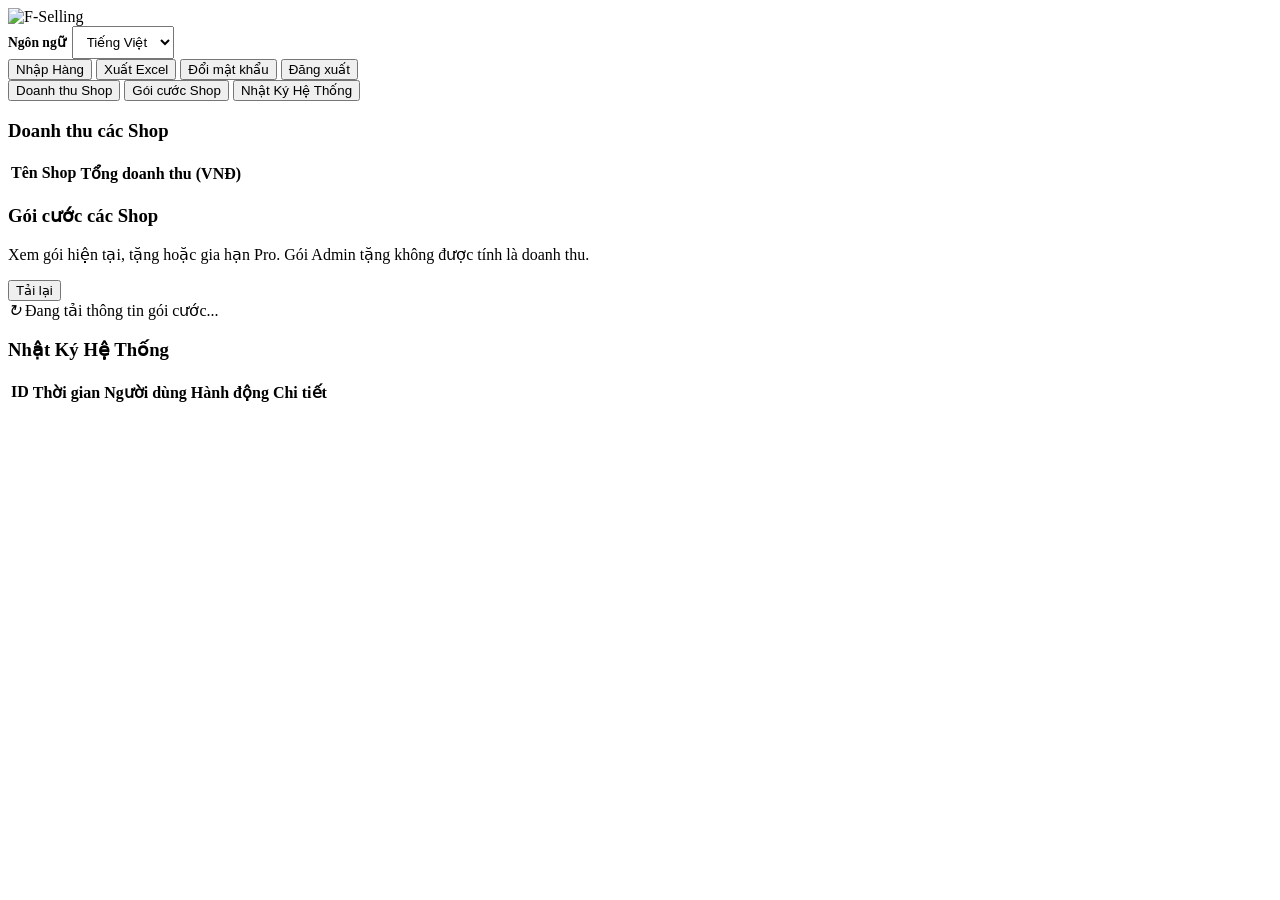
==== static/admin.html @ 757794b5 "feat: add session and device safety r4" ====
<!DOCTYPE html>
<html lang="vi">
<head>
    <meta charset="UTF-8">
    <meta name="viewport" content="width=device-width, initial-scale=1.0">
    <meta name="theme-color" content="#0F172A">
    <link rel="manifest" href="/manifest.json">
    <link rel="apple-touch-icon" href="/img/icon-192.png">
    <meta name="mobile-web-app-capable" content="yes">
    <meta name="apple-mobile-web-app-capable" content="yes">
    <meta name="apple-mobile-web-app-title" content="F-Selling">
    <title data-i18n="admin.page_title">Bảng điều khiển Admin | F-Selling</title>
    <link href="https://fonts.googleapis.com/css2?family=Inter:wght@400;500;600;700&display=swap" rel="stylesheet">
    <link rel="stylesheet" href="/css/style.css?v=20260731-i18n4">
    <link rel="stylesheet" href="/css/admin.css?v=20260801-tra-hang">
    <link rel="stylesheet" href="/css/subscriptions.css?v=20260807-goi-cuoc-f3">
    <link rel="stylesheet" href="/css/session-device-r4.css?v=20260910-r4-1">
</head>
<body>
    <div class="nav-bar">
        <!-- <h2 class="text-gradient">Quản trị viên F-Selling</h2> -->
        <img class="logo" src="img/logo.png" alt="F-Selling">
        <div class="flex-row">
            <label for="languageSelector" style="display: flex; align-items: center; gap: 0.4rem; margin: 0;">
                <span data-i18n="common.language" style="font-size: 0.85rem; font-weight: 600;">Ngôn ngữ</span>
                <select id="languageSelector"
                        data-language-selector
                        data-i18n-aria-label="admin.language_selector_aria"
                        data-i18n-title="admin.language_selector_aria"
                        style="width: auto; margin: 0; padding: 0.45rem 0.6rem;">
                    <option value="vi" data-i18n="common.language.vi">Tiếng Việt</option>
                    <option value="en" data-i18n="common.language.en">English</option>
                </select>
            </label>
            <button onclick="navigateToPage('/seller')" data-i18n="admin.nav.purchasing">Nhập Hàng</button>
            <button onclick="downloadExcel()" data-i18n="common.export_excel">Xuất Excel</button>
            <button class="btn-outline" onclick="showChangePasswordModal()" data-i18n="common.change_password">Đổi mật khẩu</button>
            <button class="btn-outline" onclick="logout()" data-i18n="common.logout">Đăng xuất</button>
        </div>
    </div>

    <div class="container">
        <!-- Tabs Header -->
        <div class="tabs-wrapper">
            <button class="tab-btn active" onclick="switchTab('dashboard', this)" data-i18n="admin.tab.dashboard">Doanh thu Shop</button>
            <button class="tab-btn" onclick="switchTab('subscriptions', this)" data-i18n="subscription.admin.tab">Gói cước Shop</button>
            <button class="tab-btn" onclick="switchTab('logs', this)" data-i18n="admin.tab.logs">Nhật Ký Hệ Thống</button>
        </div>

        <div id="dashboard" class="tab-content active glass-card">
            <h3 data-i18n="admin.dashboard.title">Doanh thu các Shop</h3>
            <div class="table-responsive">
                <table>
                    <thead>
                        <tr>
                            <th data-i18n="admin.dashboard.shop_name">Tên Shop</th>
                            <th data-i18n="admin.dashboard.total_revenue">Tổng doanh thu (VNĐ)</th>
                        </tr>
                    </thead>
                    <tbody id="shopList">
                        <!-- Populated by JS -->
                    </tbody>
                </table>
            </div>
        </div>

        <div id="subscriptions" class="tab-content glass-card">
            <div class="subscription-heading">
                <div>
                    <h3 data-i18n="subscription.admin.title">Gói cước các Shop</h3>
                    <p data-i18n="subscription.admin.description">Xem gói hiện tại, tặng hoặc gia hạn Pro. Gói Admin tặng không được tính là doanh thu.</p>
                </div>
                <button type="button" class="btn-outline" data-subscription-action="refresh-admin">
                    <span data-i18n="common.refresh">Tải lại</span>
                </button>
            </div>

            <div id="subscriptionAdminLoading" class="subscription-state-message">
                <i class="subscription-spin">↻</i>
                <span data-i18n="subscription.common.loading">Đang tải thông tin gói cước...</span>
            </div>
            <div id="subscriptionAdminError" class="subscription-state-message subscription-state-error" style="display:none;">
                <span id="subscriptionAdminErrorText"></span>
                <button type="button" class="btn-outline" data-subscription-action="refresh-admin" data-i18n="common.retry">Thử lại</button>
            </div>

            <div id="subscriptionAdminContent" style="display:none;">
                <div class="table-responsive">
                    <table class="db-table">
                        <thead>
                            <tr>
                                <th data-i18n="subscription.admin.shop">Shop</th>
                                <th data-i18n="subscription.admin.owner">Chủ shop</th>
                                <th data-i18n="subscription.admin.plan">Gói hiện tại</th>
                                <th data-i18n="subscription.admin.expires">Hết hạn</th>
                                <th data-i18n="subscription.admin.actions">Thao tác</th>
                            </tr>
                        </thead>
                        <tbody id="subscriptionAdminShopList"></tbody>
                    </table>
                </div>

                <section class="subscription-review-section">
                    <div class="subscription-review-heading">
                        <div>
                            <h4 data-i18n="subscription.admin.review_title">Thanh toán gói cần xử lý</h4>
                            <p data-i18n="subscription.admin.review_description">Tiền vào thiếu hoặc sai mã, mã hết hạn hay chuyển thừa phải được nhìn thấy để Admin xử lý, không chỉ nằm trong nhật ký.</p>
                        </div>
                        <span id="subscriptionReviewCount" class="subscription-count-badge">0</span>
                    </div>
                    <div id="subscriptionReviewError" class="subscription-state-message subscription-state-error" style="display:none;"></div>
                    <div class="table-responsive">
                        <table class="db-table">
                            <thead>
                                <tr>
                                    <th data-i18n="subscription.admin.payment_time">Thời gian</th>
                                    <th data-i18n="subscription.admin.transaction">Mã giao dịch</th>
                                    <th data-i18n="subscription.admin.transfer_content">Nội dung chuyển khoản</th>
                                    <th data-i18n="subscription.admin.amount_received">Tiền đã nhận</th>
                                    <th data-i18n="subscription.admin.problem">Vấn đề</th>
                                </tr>
                            </thead>
                            <tbody id="subscriptionReviewPaymentList"></tbody>
                        </table>
                    </div>
                </section>
            </div>
        </div>
        
        <div id="logs" class="tab-content glass-card">
            <h3 data-i18n="admin.logs.title">Nhật Ký Hệ Thống</h3>
            <div class="table-responsive">
                <table class="db-table" style="margin-top: 1rem;">
                    <thead>
                        <tr>
                            <th data-i18n="admin.logs.id">ID</th>
                            <th data-i18n="admin.logs.time">Thời gian</th>
                            <th data-i18n="admin.logs.user">Người dùng</th>
                            <th data-i18n="admin.logs.action">Hành động</th>
                            <th data-i18n="admin.logs.details">Chi tiết</th>
                        </tr>
                    </thead>
                    <tbody id="logList">
                        <!-- Populated by JS -->
                    </tbody>
                </table>
            </div>
        </div>
    </div>

    <div id="toast" aria-live="polite"></div>

    <!-- Modal Đổi Mật Khẩu -->
    <div id="changePasswordModal"
         role="dialog"
         aria-modal="true"
         data-i18n-aria-label="admin.change_password.title"
         style="display: none; position: fixed; top: 0; left: 0; width: 100vw; height: 100vh; background: rgba(0,0,0,0.6); z-index: 1000; align-items: center; justify-content: center;">
        <div class="glass-card" style="max-width: 400px; width: 90%; background: var(--card-bg); text-align: center; position: relative;">
            <button type="button"
                    onclick="closeChangePasswordModal()"
                    data-i18n-aria-label="admin.change_password.close_aria"
                    data-i18n-title="admin.change_password.close_aria"
                    style="position: absolute; top: 1rem; right: 1rem; background: none; border: none; color: var(--text-muted); font-size: 1.5rem; cursor: pointer; box-shadow: none; padding: 0;">&times;</button>
            
            <h3 class="text-gradient" data-i18n="admin.change_password.title" style="margin-top: 1rem;">Đổi mật khẩu</h3>
            
            <form id="changePasswordForm" data-i18n-aria-label="admin.change_password.form_aria">
                <div style="text-align: left;">
                    <label for="oldPassword" data-i18n="auth.password.current_label" style="display: block; font-size: 0.9rem; font-weight: 600; margin-bottom: 0.5rem;">Mật khẩu hiện tại</label>
                    <input type="password"
                           id="oldPassword"
                           autocomplete="current-password"
                           data-i18n-placeholder="auth.password.current_placeholder"
                           required>
                </div>
                <div style="text-align: left;">
                    <label for="newPassword" data-i18n="auth.password.new_label" style="display: block; font-size: 0.9rem; font-weight: 600; margin-bottom: 0.5rem;">Mật khẩu mới</label>
                    <input type="password"
                           id="newPassword"
                           autocomplete="new-password"
                           data-i18n-placeholder="auth.password.new_placeholder"
                           required>
                </div>
                <div style="text-align: left;">
                    <label for="confirmNewPassword" data-i18n="auth.password.confirm_new_label" style="display: block; font-size: 0.9rem; font-weight: 600; margin-bottom: 0.5rem;">Xác nhận mật khẩu mới</label>
                    <input type="password"
                           id="confirmNewPassword"
                           autocomplete="new-password"
                           data-i18n-placeholder="auth.password.confirm_new_placeholder"
                           required>
                </div>
                <button type="submit" data-i18n="admin.change_password.submit" style="width: 100%; margin-top: 0.5rem;">Cập nhật mật khẩu</button>
            </form>
            
            <div id="changePasswordErrorMsg" aria-live="polite" style="color: #ef4444; margin-top: 1rem; text-align: center; font-size: 0.9rem;"></div>
            <div id="changePasswordSuccessMsg" aria-live="polite" style="color: var(--success); margin-top: 1rem; text-align: center; font-weight: 600; font-size: 0.9rem;"></div>
        </div>
    </div>

    <!-- Modal tặng/gia hạn/thu hồi Pro. Không dùng confirm()/prompt() trình duyệt. -->
    <div id="subscriptionAdminModal" class="subscription-modal-overlay" style="display:none;" role="dialog" aria-modal="true" aria-labelledby="subscriptionAdminModalTitle">
        <div class="subscription-modal-card">
            <button id="subscriptionAdminModalClose" type="button" class="subscription-modal-close" data-i18n-aria-label="common.close" aria-label="Đóng">&times;</button>
            <h3 id="subscriptionAdminModalTitle"></h3>
            <p id="subscriptionAdminModalDescription" class="subscription-modal-description"></p>
            <div id="subscriptionAdminModalShop" class="subscription-modal-shop"></div>

            <div id="subscriptionGrantFields">
                <label for="subscriptionGrantExpires" data-i18n="subscription.admin.expires_on_label">Dùng Pro đến hết ngày</label>
                <input id="subscriptionGrantExpires" type="date">
                <small id="subscriptionGrantCurrentExpiry" class="subscription-field-help"></small>
            </div>

            <div id="subscriptionRevokeWarning" class="subscription-revoke-warning" style="display:none;" data-i18n="subscription.admin.revoke_warning">Thu hồi chỉ gỡ phần Pro được Admin tặng. Dữ liệu cũ không bị xóa và thao tác này không tạo doanh thu.</div>

            <label for="subscriptionAdminReason" data-i18n="subscription.admin.reason_label">Lý do bắt buộc</label>
            <textarea id="subscriptionAdminReason" rows="3" minlength="3" maxlength="500" data-i18n-placeholder="subscription.admin.reason_placeholder" placeholder="Ví dụ: Tặng dùng thử cho cửa hàng mới"></textarea>
            <div id="subscriptionAdminModalError" class="subscription-modal-error" aria-live="polite"></div>

            <div class="subscription-modal-actions">
                <button id="subscriptionAdminModalCancel" type="button" class="btn-outline" data-i18n="common.cancel">Hủy</button>
                <button id="subscriptionAdminModalSubmit" type="button"></button>
            </div>
        </div>
    </div>

    <script src="/js/vendor/i18next-26.3.6.min.js?v=20260731-i18n4"></script>
    <script src="/js/locales/common.js?v=20260901-fnb-r1b&amp;session=20260910-r4"></script>
    <script src="/js/locales/auth-admin.js?v=20260822-login-landing-r1"></script>
    <script src="/js/locales/subscriptions.js?v=20260807-goi-cuoc-f3"></script>
    <script src="/js/i18n.js?v=20260731-i18n4"></script>
<script src="/js/api.js?v=20260812-i09-f1-c1&g=20260813-i09-g2h2&session=20260910-r4"></script>
    <script src="/js/session-device-r4.js?v=20260910-r4-1"></script>
    <script src="/js/admin.js?v=20260807-goi-cuoc"></script>
    <script src="/js/subscriptions.js?v=20260807-goi-cuoc-f3"></script>
    <script src="/js/pwa.js?v=20260806-pwa"></script>
</body>
</html>
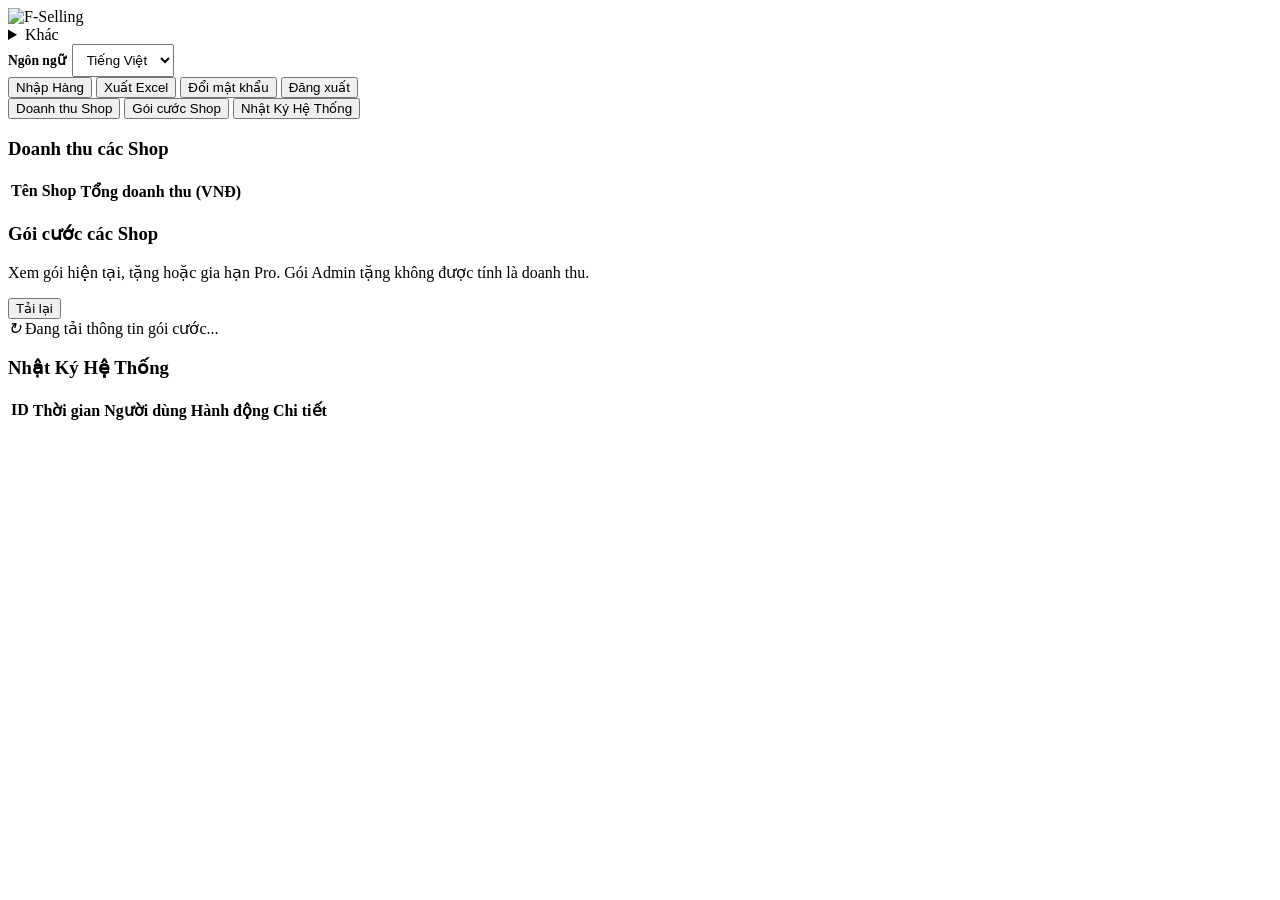
==== commit 5750da93: "feat: improve device usability and safe PWA recovery for Plan 5" ====
--- a/static/admin.html
+++ b/static/admin.html
@@ -11,16 +11,16 @@
     <meta name="apple-mobile-web-app-title" content="F-Selling">
     <title data-i18n="admin.page_title">Bảng điều khiển Admin | F-Selling</title>
     <link href="https://fonts.googleapis.com/css2?family=Inter:wght@400;500;600;700&display=swap" rel="stylesheet">
-    <link rel="stylesheet" href="/css/style.css?v=20260731-i18n4">
+    <link rel="stylesheet" href="/css/style.css?v=20260911-r5-5">
     <link rel="stylesheet" href="/css/admin.css?v=20260801-tra-hang">
     <link rel="stylesheet" href="/css/subscriptions.css?v=20260807-goi-cuoc-f3">
-    <link rel="stylesheet" href="/css/session-device-r4.css?v=20260910-r4-1">
+    <link rel="stylesheet" href="/css/session-device-r4.css?v=20260911-r5-5">
 </head>
 <body>
     <div class="nav-bar">
         <!-- <h2 class="text-gradient">Quản trị viên F-Selling</h2> -->
         <img class="logo" src="img/logo.png" alt="F-Selling">
-        <div class="flex-row">
+        <div class="flex-row"><details class="ui-tools"><summary data-i18n="common.tools">Khác</summary><div data-ui-tools></div></details>
             <label for="languageSelector" style="display: flex; align-items: center; gap: 0.4rem; margin: 0;">
                 <span data-i18n="common.language" style="font-size: 0.85rem; font-weight: 600;">Ngôn ngữ</span>
                 <select id="languageSelector"
@@ -226,14 +226,14 @@
     </div>
 
     <script src="/js/vendor/i18next-26.3.6.min.js?v=20260731-i18n4"></script>
-    <script src="/js/locales/common.js?v=20260901-fnb-r1b&amp;session=20260910-r4"></script>
+    <script src="/js/locales/common.js?v=20260911-r5-5&amp;session=20260910-r4"></script>
     <script src="/js/locales/auth-admin.js?v=20260822-login-landing-r1"></script>
     <script src="/js/locales/subscriptions.js?v=20260807-goi-cuoc-f3"></script>
     <script src="/js/i18n.js?v=20260731-i18n4"></script>
-<script src="/js/api.js?v=20260812-i09-f1-c1&g=20260813-i09-g2h2&session=20260910-r4"></script>
-    <script src="/js/session-device-r4.js?v=20260910-r4-1"></script>
+<script src="/js/api.js?v=20260911-r5-5&g=20260813-i09-g2h2&session=20260910-r4"></script>
+    <script src="/js/session-device-r4.js?v=20260911-r5-5"></script>
     <script src="/js/admin.js?v=20260807-goi-cuoc"></script>
     <script src="/js/subscriptions.js?v=20260807-goi-cuoc-f3"></script>
-    <script src="/js/pwa.js?v=20260806-pwa"></script>
+    <script src="/js/pwa.js?v=20260911-r5-5"></script>
 </body>
 </html>
